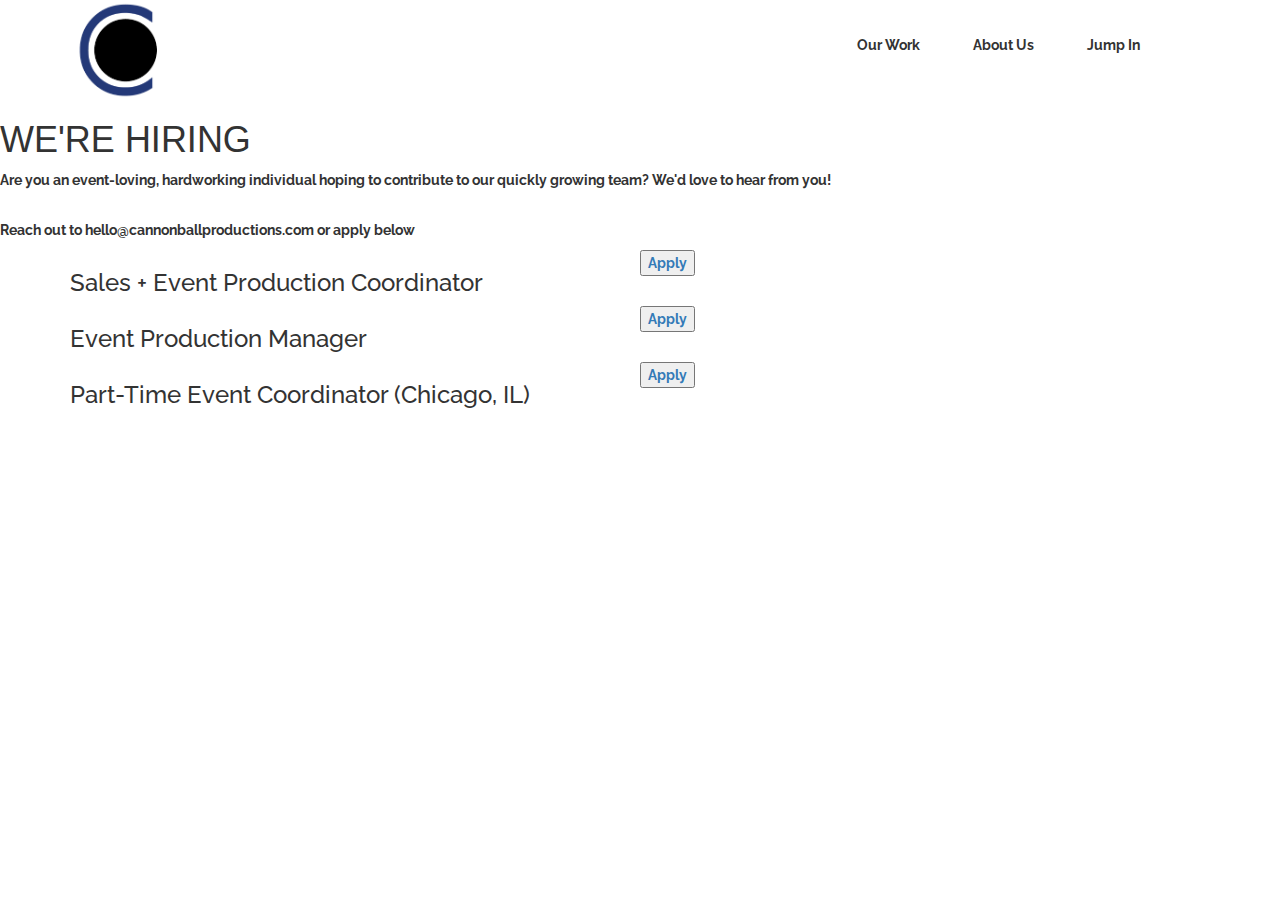
==== apply.html @ e3abf1f5 "initial commit" ====
<!DOCTYPE html>
<html lang = "en">
	<head>
		<title>Apply</title>
		<link href="https://fonts.googleapis.com/css?family=Raleway:400,700" rel="stylesheet">
		<link rel="stylesheet" href="css/normalize.css">
		<link rel="stylesheet" href="css/simple-grid.css">
		<link rel="stylesheet" href="css/bootstrap.css">
		<link rel="stylesheet" href="css/bootstrap-theme.css">
		<link rel="stylesheet" href="css/bootstrap.min.css">
		<link rel="stylesheet" href="css/style.css">
	</head>
	<body>
		<header class="grid">
			<div class="col-1-2">
			<a href="./index.html"><img id="logo" alt="Cannonball Logo" src="img/home/cannonball-logo.png"></a>
			</div>
			<nav class="col-1-2">
				<div class="nav-option">
					<span>Our Work</span>
					<div class="nav-dropdown">
						<a href="./events.html">Events</a>
						<a href="./clients.html">Clients</a>
						<a href="./capabilities.html">Capabilities</a>
					</div>
				</div>
				<div class="nav-option">
					<span>About Us</span>
					<div class="nav-dropdown">
						<a href="./our-story.html">Our Story</a>
						<a href="./our-team.html">Our Team</a>
					</div>
				</div>
				<div class="nav-option">
					<span>Jump In</span>
					<div class="nav-dropdown">
						<a href="./apply.html">Apply</a>
						<a href="./partner.html">Partner</a>
						<a href="./promote.html">Promote</a>
						<a href="./volunteer.html">Volunteer</a>
					</div>
				</div>
			</nav>
		</header>
		<h1>WE'RE HIRING</h1>
		<p>Are you an event-loving, hardworking individual hoping to contribute to our quickly growing team? We'd love to hear from you!</p>
		<br>
		<p>Reach out to hello@cannonballproductions.com or apply below</p>
		<div class="grid">
			<div class="col-1-2">
				<h3>Sales + Event Production Coordinator</h3>
			</div>
			<div class="col-1-2">
				<a href="http://smrtr.io/s1bY4g"><button>Apply</button></a>
			</div>
		</div>
		<div class="grid">
			<div class="col-1-2">
				<h3>Event Production Manager</h3>
			</div>
			<div class="col-1-2">
				<a href="http://smrtr.io/HMMNZw"><button>Apply</button></a>
			</div>
		</div>
		<div class="grid">
			<div class="col-1-2">
				<h3>Part-Time Event Coordinator (Chicago, IL)</h3>
			</div>
			<div class="col-1-2">
				<a href="https://www.smartrecruiters.com/CannonballProductions/1059248410"><button>Apply</button></a>
			</div>
		</div>

		<script src="https://code.jquery.com/jquery-3.1.1.min.js"></script>
		<script src="js/cb.js"></script>
		<script src="js/bootstrap.js"></script>
		<script src="js/bootstrap.min.js"></script>
	</body>
</html>
---- css/simple-grid.css ----
/*
  Simple Grid
  Project Page - http://thisisdallas.github.com/Simple-Grid/
  Author - Dallas Bass
  Site - http://dallasbass.com
*/


[class*='grid'],
[class*='col-'],
[class*='mobile-'],
.grid:after {
  -webkit-box-sizing: border-box;
  -moz-box-sizing: border-box;
  box-sizing: border-box;
}

[class*='col-'] {
  float: left;
    min-height: 1px;
  padding-right: 20px; /* column-space */
}

[class*='col-'] [class*='col-']:last-child {
  padding-right: 0;
}

.grid {
  width: 100%;
  max-width: 1140px;
  min-width: 748px; /* when using padded grid on ipad in portrait mode, width should be viewport-width - padding = (768 - 20) = 748. actually, it should be even smaller to allow for padding of grid containing element */
  margin: 0 auto;
  overflow: hidden;
}

.grid:after {
  content: "";
  display: table;
  clear: both;
}

.grid-pad {
  padding-top: 20px;
  padding-left: 20px; /* grid-space to left */
  padding-right: 0; /* grid-space to right: (grid-space-left - column-space) e.g. 20px-20px=0 */
}

.push-right {
  float: right;
}

/* Content Columns */

.col-1-1 {
  width: 100%;
}
.col-2-3, .col-8-12 {
  width: 66.66%;
}

.col-1-2, .col-6-12 {
  width: 50%;
}

.col-1-3, .col-4-12 {
  width: 33.33%;
}

.col-1-4, .col-3-12 {
  width: 25%;
}

.col-1-5 {
  width: 20%;
}

.col-1-6, .col-2-12 {
  width: 16.667%;
}

.col-1-7 {
  width: 14.28%;
}

.col-1-8 {
  width: 12.5%;
}

.col-1-9 {
  width: 11.1%;
}

.col-1-10 {
  width: 10%;
}

.col-1-11 {
  width: 9.09%;
}

.col-1-12 {
  width: 8.33%
}

/* Layout Columns */

.col-11-12 {
  width: 91.66%
}

.col-10-12 {
  width: 83.333%;
}

.col-9-12 {
  width: 75%;
}

.col-5-12 {
  width: 41.66%;
}

.col-7-12 {
  width: 58.33%
}

/* Pushing blocks */

.push-2-3, .push-8-12 {
  margin-left: 66.66%;
}

.push-1-2, .push-6-12 {
  margin-left: 50%;
}

.push-1-3, .push-4-12 {
  margin-left: 33.33%;
}

.push-1-4, .push-3-12 {
  margin-left: 25%;
}

.push-1-5 {
  margin-left: 20%;
}

.push-1-6, .push-2-12 {
  margin-left: 16.667%;
}

.push-1-7 {
  margin-left: 14.28%;
}

.push-1-8 {
  margin-left: 12.5%;
}

.push-1-9 {
  margin-left: 11.1%;
}

.push-1-10 {
  margin-left: 10%;
}

.push-1-11 {
  margin-left: 9.09%;
}

.push-1-12 {
  margin-left: 8.33%
}

@media handheld, only screen and (max-width: 767px) {
  .grid {
    width: 100%;
    min-width: 0;
    margin-left: 0;
    margin-right: 0;
    padding-left: 20px; /* grid-space to left */
    padding-right: 10px; /* grid-space to right: (grid-space-left - column-space) e.g. 20px-10px=10px */
  }

  [class*='col-'] {
    width: auto;
    float: none;
    margin: 10px 0;
    padding-left: 0;
    padding-right: 10px; /* column-space */
  }

  [class*='col-'] [class*='col-'] {
    padding-right: 0;
  }

  /* Mobile Layout */

  [class*='mobile-col-'] {
    float: left;
    margin: 0 0 10px;
    padding-left: 0;
    padding-right: 10px; /* column-space */
    padding-bottom: 0;
  }

  .mobile-col-1-1 {
    width: 100%;
  }
  .mobile-col-2-3, .mobile-col-8-12 {
    width: 66.66%;
  }

  .mobile-col-1-2, .mobile-col-6-12 {
    width: 50%;
  }

  .mobile-col-1-3, .mobile-col-4-12 {
    width: 33.33%;
  }

  .mobile-col-1-4, .mobile-col-3-12 {
    width: 25%;
  }

  .mobile-col-1-5 {
    width: 20%;
  }

  .mobile-col-1-6, .mobile-col-2-12 {
    width: 16.667%;
  }

  .mobile-col-1-7 {
    width: 14.28%;
  }

  .mobile-col-1-8 {
    width: 12.5%;
  }

  .mobile-col-1-9 {
    width: 11.1%;
  }

  .mobile-col-1-10 {
    width: 10%;
  }

  .mobile-col-1-11 {
    width: 9.09%;
  }

  .mobile-col-1-12 {
    width: 8.33%
  }

  /* Layout Columns */

  .mobile-col-11-12 {
    width: 91.66%
  }

  .mobile-col-10-12 {
    width: 83.333%;
  }

  .mobile-col-9-12 {
    width: 75%;
  }

  .mobile-col-5-12 {
    width: 41.66%;
  }

  .mobile-col-7-12 {
    width: 58.33%
  }

  .hide-on-mobile {
    display: none !important;
    width: 0;
    height: 0;
  }
}
---- css/style.css ----
#logo{
	width:100px;
}

nav{
	text-align:right;
	padding-top:35px;
}

*{
	font-family:Raleway;
	font-weight:700;
}

nav a{
	display:inline-block;
	margin-right:50px;
	position:relative;
}

.carousel-inner{
	height:600px;
}

.carousel-inner img{
	width:100%;
	position:relative;
}

.navigation{
	display:inline;
}

.nav-option{
	display:inline-block;
	position:relative;
	margin-right:50px;
}

.nav-dropdown{
	display:none;
	position:absolute;
	width:100px;
	box-shadow: 0px 8px 16px 0px rgba(0,0,0,0.2);
	z-index:3;
}

.nav-option:hover .nav-dropdown{
	display:block;
}

.carousel-caption h3{
	font-size:48px;
	background-color:rgba(0,0,0,0.6);
	padding-top:10px;
	padding-bottom:10px;
}
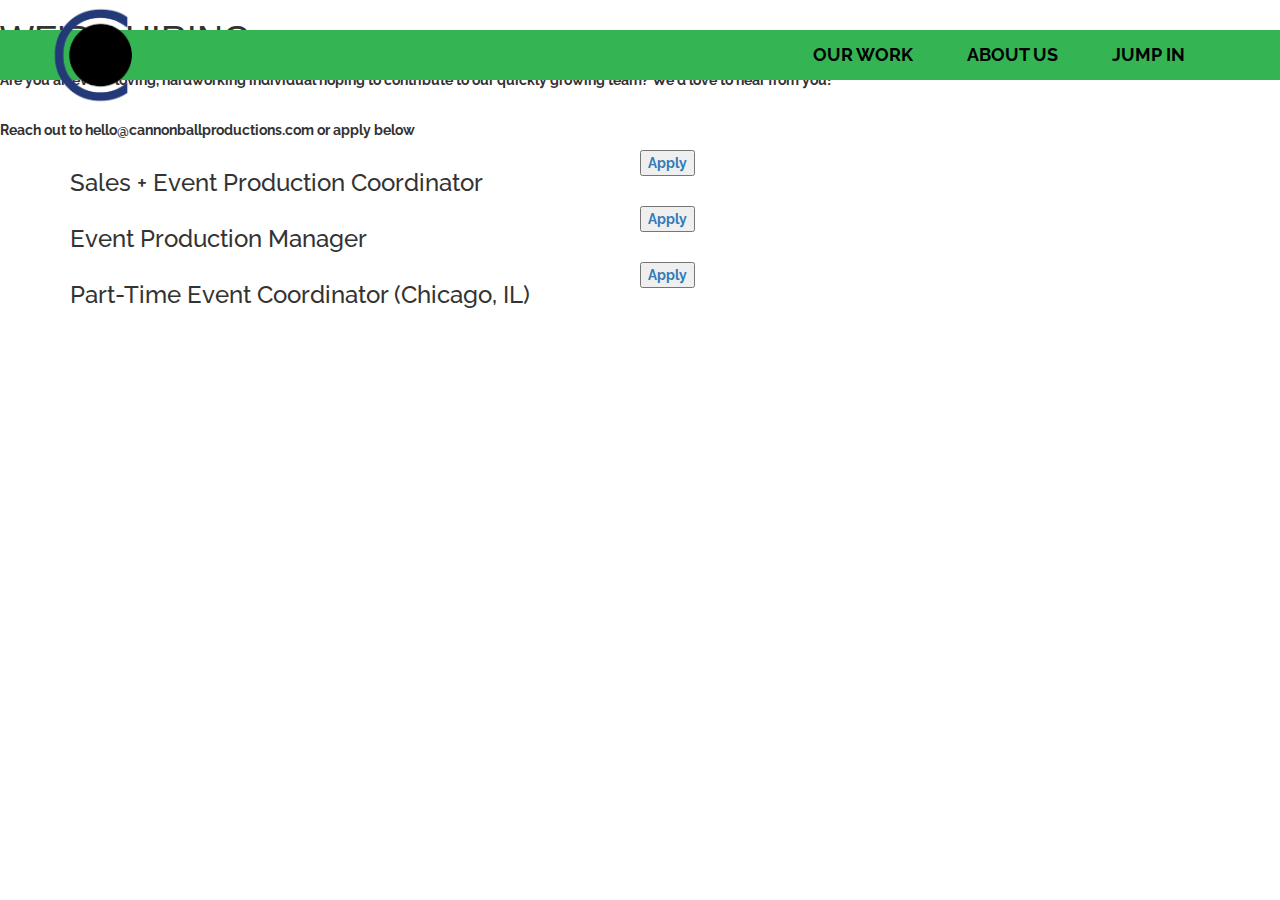
==== commit de455ace: "left-aligned dropdown" ====
--- a/apply.html
+++ b/apply.html
@@ -5,17 +5,23 @@
 		<link href="https://fonts.googleapis.com/css?family=Raleway:400,700" rel="stylesheet">
 		<link rel="stylesheet" href="css/normalize.css">
 		<link rel="stylesheet" href="css/simple-grid.css">
+		<link rel="stylesheet" href="css/animate.css">
 		<link rel="stylesheet" href="css/bootstrap.css">
 		<link rel="stylesheet" href="css/bootstrap-theme.css">
 		<link rel="stylesheet" href="css/bootstrap.min.css">
 		<link rel="stylesheet" href="css/style.css">
 	</head>
 	<body>
-		<header class="grid">
-			<div class="col-1-2">
-			<a href="./index.html"><img id="logo" alt="Cannonball Logo" src="img/home/cannonball-logo.png"></a>
+		<header>
+			<div class="col-md-6">
+				<a href="./index.html"><img id="logo" alt="Cannonball Logo" src="img/home/cannonball-logo.png"></a>
+				<i>
+					<span></span>
+					<span></span>
+					<span></span>
+				</i>
 			</div>
-			<nav class="col-1-2">
+			<nav class="col-md-6 green-bar">
 				<div class="nav-option">
 					<span>Our Work</span>
 					<div class="nav-dropdown">
--- a/css/style.css
+++ b/css/style.css
@@ -1,10 +1,71 @@
 #logo{
 	width:100px;
+	margin-left:30px;
+	margin-top:0px;
+	position:relative;
+	top:-25px;
+	z-index:3;
+}
+
+.green-bar{
+	background-color:#34B453;
+	width:100%;
+	position:absolute;
+	height:inherit;
+	z-index:2;
+}
+
+#main-container{
+	position:relative;
+	z-index:1;
+}
+
+.carousel-caption h3{
+	font-family:Raleway;
+	font-weight:700;
+	font-size:48px;
+	background-color:rgba(0,0,0,0.6);
+	padding-top:10px;
+	padding-bottom:10px;
+}
+
+.carousel-caption{
+	bottom:100px;
+}
+
+header{
+	position:absolute;
+	z-index:10;
+	top:30px;
+	width:100%;
+	overflow:visible;
+}
+
+footer{
+	position:absolute;
+	background-color:black;
+	height:80px;
+	width:100%;
+}
+
+.footer-links{
+	padding-top:30px;
 }
 
 nav{
 	text-align:right;
-	padding-top:35px;
+	padding-top:12px;
+	padding-bottom:12px;
+	text-transform:uppercase;
+	font-size:18px;
+	position:relative;
+}
+nav span{
+	color:black;
+}
+
+nav:last-child{
+	padding-right:45px;
 }
 
 *{
@@ -14,12 +75,13 @@
 
 nav a{
 	display:inline-block;
-	margin-right:50px;
+	margin-right:25px;
+	margin-left:25px;
 	position:relative;
 }
 
 .carousel-inner{
-	height:600px;
+	height:580px;
 }
 
 .carousel-inner img{
@@ -33,25 +95,96 @@
 
 .nav-option{
 	display:inline-block;
-	position:relative;
 	margin-right:50px;
 }
 
 .nav-dropdown{
 	display:none;
 	position:absolute;
-	width:100px;
+	background-color:#34B453;
+	text-align:left;
+	width:170px;
 	box-shadow: 0px 8px 16px 0px rgba(0,0,0,0.2);
 	z-index:3;
+	padding-top:10px;
+	padding-bottom:10px;
 }
 
-.nav-option:hover .nav-dropdown{
+.nav-dropdown a{
+	color:black;
+	text-decoration:none;
+}
+
+.nav-dropdown a:hover{
+	color:blue;
+}
+
+.nav-option:hover .nav-dropdown, .nav-dropdown a{
 	display:block;
 }
 
-.carousel-caption h3{
-	font-size:48px;
-	background-color:rgba(0,0,0,0.6);
+i {
+  display: none;
+  position: absolute;
+  right: 25px;
+  padding: 24px 0;
+  cursor: pointer;
+}
+
+i span {
+  width: 16px;
+  height: 3px;
+  background-color: white;
+  display: block;
+  margin: 3px 0;
+}
+
+.social-icon{
+	width:25px;
+	text-align:center;
+	display:inline-block;
+}
+
+@media handheld, only screen and (max-width: 767px) {
+  i {
+    display: inline-block;
+  }
+
+  nav {
+    text-align: center;
+    display: none;
+  }
+
+  nav.open {
+    display: inherit;
+  }
+
+  nav a {
+    display: block;
+    margin-left:10px;
+    margin-right:10px;
+  }
+
+  .nav-option{
+  	display:block;
+  	text-align:center;
+  }
+
+  .nav-dropdown{
+  	display:none;
+	position:relative;
+	background-color:#34B453;
+	text-align:center;
+	width:100%;
+	box-shadow: none;
+	z-index:3;
 	padding-top:10px;
 	padding-bottom:10px;
+	padding-right:0px;
+  }
+
+  nav:last-child{
+  	padding-right:0px;
+  }
 }
+
